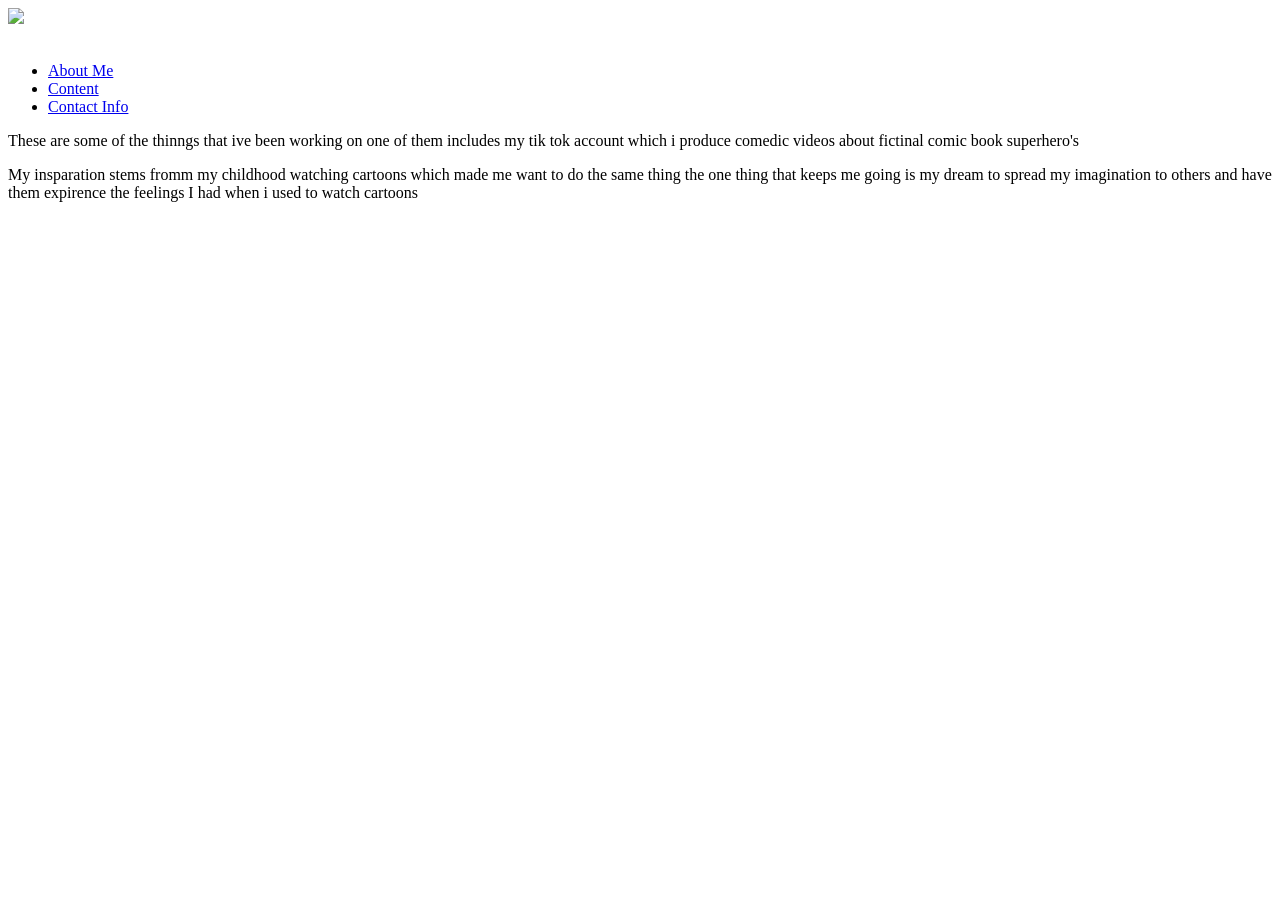
==== A11.html @ c72c6d43 "new" ====
<!DOCTYPE html>
<html>

<head>
    <title>W3.CSS</title>
    <meta name="viewport" content="width=device-width, initial-scale=1">
    <link href="A11.css" rel="stylesheet" type="text/css">
    <link rel="stylesheet" href="https://cdn.jsdelivr.net/npm/@fancyapps/ui@5.0/dist/carousel/carousel.css" />
    <script src="https://cdn.jsdelivr.net/npm/@fancyapps/ui@5.0/dist/carousel/carousel.umd.js"></script>

</head>

<body> 
    <div id="box">
        <div class="hidden">
            <div id="wrapper">

                
                <div id="tiktok">
                <div id="tik"><img src="https://qgarrett.github.io/CTK301/TIK.jpeg" width="90%"></div>

                <div><img src=""></div>
                <nav>
                
                    <ul>
                        <li><a href="https://qgarrett.github.io/CTK301/portfolio.html" target="_blank">About Me</a></li>
                        
                        <li><a href="https://qgarrett.github.io/CTK301/A11.html" target="_blank">Content</a></li>
                       
                        <li><a href="https://qgarrett.github.io/CTK301/Aboutthissite.html" target="_blank">Contact Info</a></li>
                       
                        
                    </ul>
                </nav>
                    <p>These are some of the thinngs that ive been working on one of them includes my tik tok account which i produce comedic videos about fictinal comic book superhero's </p>
                <p> My insparation stems fromm my childhood watching cartoons which made me want to do the same thing the one thing that keeps me going is my dream to spread my imagination to others and have them expirence the feelings I had when i used to watch cartoons </p>
                
            </div>

            </div>
        </div>
       
</body>

</html>
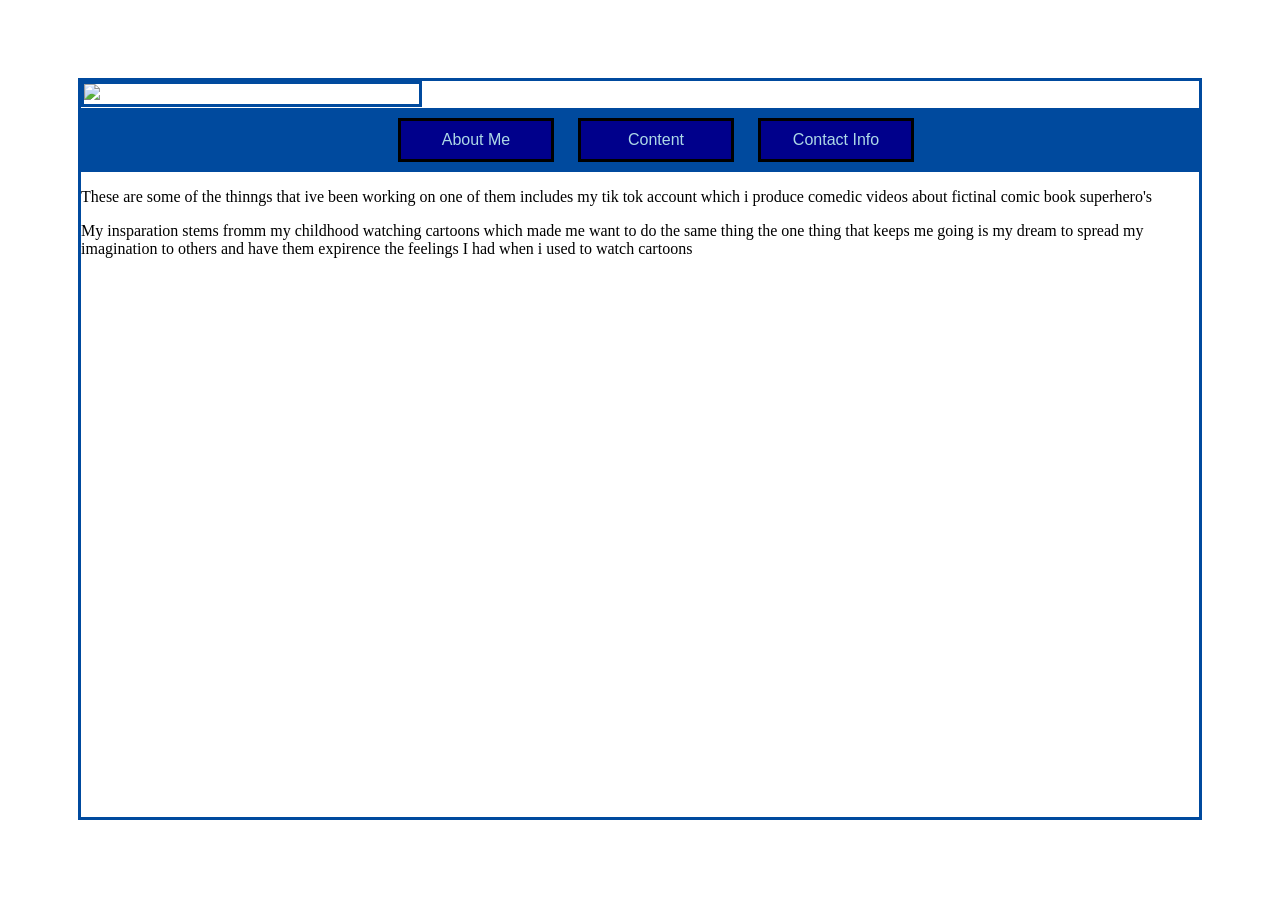
==== commit d582cb06: "repository changed" ====
--- a/A11.html
+++ b/A11.html
@@ -17,17 +17,17 @@
 
                 
                 <div id="tiktok">
-                <div id="tik"><img src="https://qgarrett.github.io/CTK301/TIK.jpeg" width="90%"></div>
+                <div id="tik"><img src="https://qgarrett.github.io/Portfolio/TIK.jpeg" width="90%"></div>
 
                 <div><img src=""></div>
                 <nav>
                 
                     <ul>
-                        <li><a href="https://qgarrett.github.io/CTK301/portfolio.html" target="_blank">About Me</a></li>
+                        <li><a href="https://qgarrett.github.io/Portfolio/portfolio.html" target="_blank">About Me</a></li>
                         
-                        <li><a href="https://qgarrett.github.io/CTK301/A11.html" target="_blank">Content</a></li>
+                        <li><a href="https://qgarrett.github.io/Portfolio/A11.html" target="_blank">Content</a></li>
                        
-                        <li><a href="https://qgarrett.github.io/CTK301/Aboutthissite.html" target="_blank">Contact Info</a></li>
+                        <li><a href="https://qgarrett.github.io/Portfolio/Aboutthissite.html" target="_blank">Contact Info</a></li>
                        
                         
                     </ul>
--- a/A11.css
+++ b/A11.css
@@ -0,0 +1,87 @@
+#box{
+    background-image:url(https://qgarrett.github.io/CTK301/treehouse.jpg);
+    padding: 70px;
+    margin: 70px;
+    text-decoration: none;
+    display: block;
+    margin: 0px;
+}
+#wrapper {
+    border: 3px solid rgb(0, 74, 158);
+    background-color:white;
+  }
+
+nav{
+    grid-column: span 2;
+    padding-left: 2em;
+    text-align: center;
+    background-color: rgb(0, 74, 158);
+}
+nav ul{
+    list-style-type: none;
+padding: 0px;
+margin: 0px;
+}
+nav li {
+    border: 3px solid black;
+    width: 150px;
+    padding: 0px;
+    margin: 10px;
+    background-color: darkblue; 
+    display: inline-block;
+    font-weight:lighter;
+    text-align: center;
+    font-family:helvetica;
+   
+}
+
+nav li a {
+    color:lightblue;
+    padding: 10px;
+    text-decoration: none;
+    display: block;
+}
+
+nav li a:hover {
+    background-color:blue;
+text-decoration: none;
+color:white;
+}
+.row1{
+
+    grid-column: span 1;
+    grid-row: span 1;
+    text-align: center;
+}
+
+#row2{
+    grid-column: span 2;
+    grid-row: span 2;
+    text-align: center;
+}
+
+#row3{
+    grid-row: span 3;
+}
+#para{
+    margin-right:100px;
+    margin-left: 100px;
+    margin-bottom: 100px;
+    background-color:white;
+    border:3px solid rgb(0, 74, 158);
+}
+
+#margin{
+    margin-left: -30px;
+    margin-right: -30px;
+}
+#tiktok{
+    margin-bottom: 50%;
+}
+#tik{
+border: 3px solid rgb(0, 74, 158);
+margin-right: 70%;
+width:30%;
+margin-bottom:-1.5%;
+
+}
